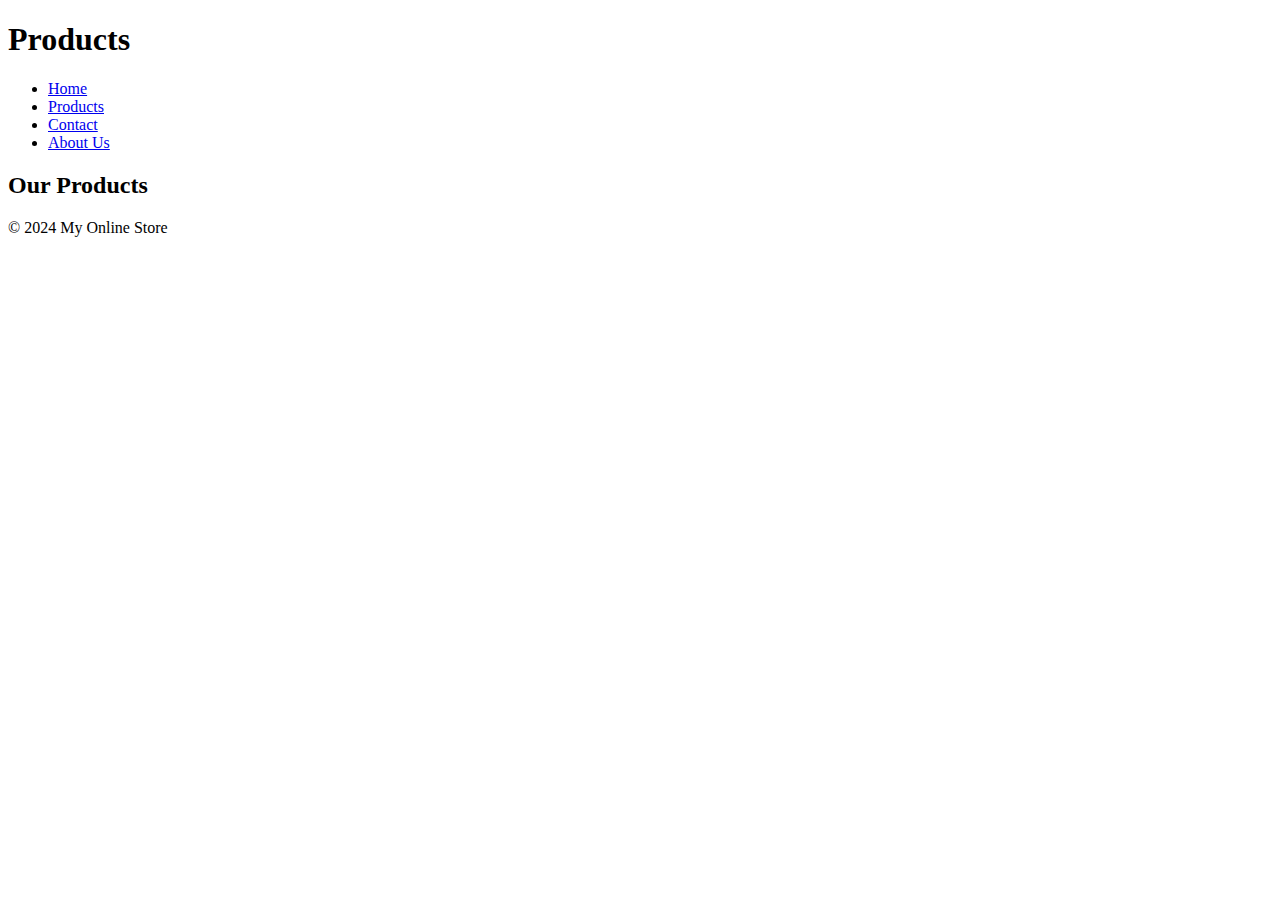
==== products/indeex.html @ b35e4ddc "Create indeex.html" ====
<!DOCTYPE html>
<html lang="en">
<head>
    <meta charset="UTF-8">
    <meta name="viewport" content="width=device-width, initial-scale=1.0">
    <title>Products</title>
    <link rel="stylesheet" href="styles.css">
</head>
<body>
    <header>
        <h1>Products</h1>
        <nav>
            <ul>
                <li><a href="https://sultan-it-1.github.io/Final-Lab/">Home</a></li>
                <li><a href="https://sultan-it-1.github.io/Final-Lab/products">Products</a></li>
                <li><a href="https://sultan-it-1.github.io/Final-Lab/contact">Contact</a></li>
                <li><a href="https://sultan-it-1.github.io/Final-Lab/about">About Us</a></li>
            </ul>
        </nav>
    </header>
    <main>
        <h2>Our Products</h2>
        <!-- Content for the products page -->
    </main>
    <footer>
        <p>&copy; 2024 My Online Store</p>
    </footer>
</body>
</html>
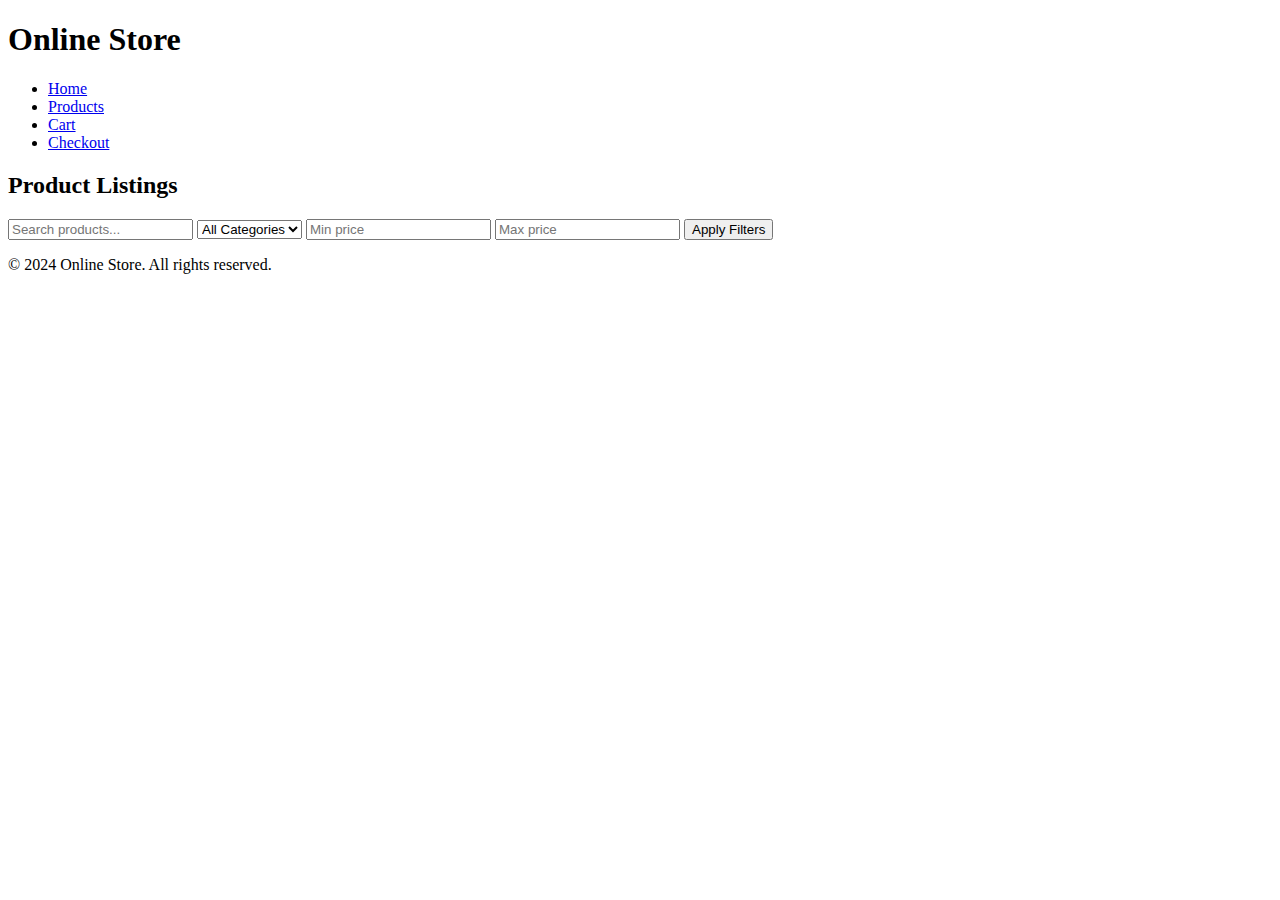
==== commit e286510b: "Update indeex.html" ====
--- a/products/indeex.html
+++ b/products/indeex.html
@@ -5,25 +5,43 @@
     <meta name="viewport" content="width=device-width, initial-scale=1.0">
     <title>Products</title>
     <link rel="stylesheet" href="styles.css">
+    <script src="filter.js" defer></script>
 </head>
 <body>
     <header>
-        <h1>Products</h1>
+        <h1>Online Store</h1>
         <nav>
             <ul>
                 <li><a href="https://sultan-it-1.github.io/Final-Lab/">Home</a></li>
                 <li><a href="https://sultan-it-1.github.io/Final-Lab/products">Products</a></li>
-                <li><a href="https://sultan-it-1.github.io/Final-Lab/contact">Contact</a></li>
-                <li><a href="https://sultan-it-1.github.io/Final-Lab/about">About Us</a></li>
+                <li><a href="https://sultan-it-1.github.io/Final-Lab/cart">Cart</a></li>
+                <li><a href="https://sultan-it-1.github.io/Final-Lab/checkout">Checkout</a></li>
             </ul>
         </nav>
     </header>
+
     <main>
-        <h2>Our Products</h2>
-        <!-- Content for the products page -->
+        <section>
+            <h2>Product Listings</h2>
+            <div id="filters">
+                <input type="text" id="search" placeholder="Search products...">
+                <select id="category-filter">
+                    <option value="all">All Categories</option>
+                    <option value="category1">Category 1</option>
+                    <option value="category2">Category 2</option>
+                </select>
+                <input type="number" id="price-min" placeholder="Min price">
+                <input type="number" id="price-max" placeholder="Max price">
+                <button onclick="applyFilters()">Apply Filters</button>
+            </div>
+            <div id="product-list">
+                <!-- Product items will be loaded here via AJAX -->
+            </div>
+        </section>
     </main>
+
     <footer>
-        <p>&copy; 2024 My Online Store</p>
+        <p>&copy; 2024 Online Store. All rights reserved.</p>
     </footer>
 </body>
 </html>
